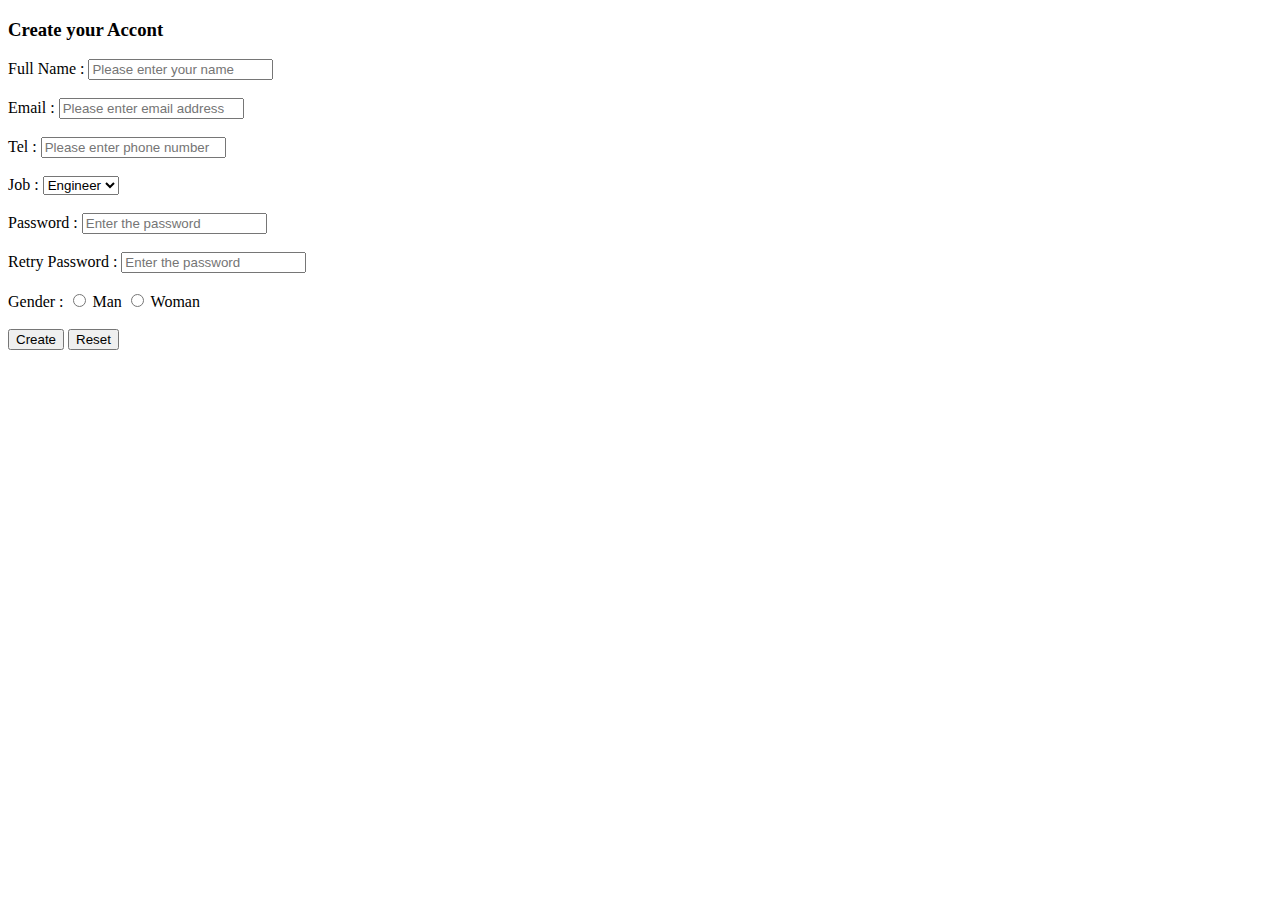
==== Lesson1HomeWork/register.html @ e522fa38 "create register template" ====
<!DOCTYPE html>
<html lang="en">
<head>
    <meta charset="UTF-8">
    <meta http-equiv="X-UA-Compatible" content="IE=edge">
    <meta name="viewport" content="width=device-width, initial-scale=1.0">
    <meta name="author" content="Mehmet Ardıç">
    <meta name="description" content="Sign Up page template">
    <title>Sign Up</title>
</head>
<body>
    <h3>Create your Accont</h3>
    <form action="#" method="post">
        
        <label for="fullName">Full Name : </label>
        <input type="text" id="fullName" name="fullName" placeholder="Please enter your name" required><br><br>
        
        <label for="email">Email : </label>
        <input type="email" id="email" name="email" placeholder="Please enter email address" required><br><br>
        
        <label for="email">Tel : </label>
        <input type="tel" id="tel" name="tel" placeholder="Please enter phone number" required><br><br>

        <label for="job">Job : </label>
        <select name="job" id="job">
            <option value="Engineer">Engineer</option>
            <option value="Doctor">Doctor</option>
            <option value="Soldier">Soldier</option>
        </select><br><br>

        <label for="password">Password : </label>
        <input type="password" name="password" id="password" placeholder="Enter the password" required><br><br>

        <label for="retryPassword">Retry Password : </label>
        <input type="password" name="retryPassword" id="retryPassword" placeholder="Enter the password" required><br><br>
        <div>Gender : 
            <input type="radio" name="gender" id="man" value="man">
            <label for="man">Man</label>
            <input type="radio" name="gender" id="woman" value="woman">
            <label for="woman">Woman</label><br><br>
        </div>
        <input type="submit" value="Create">
        <input type="reset" value="Reset">
    </form>
</body>
</html>
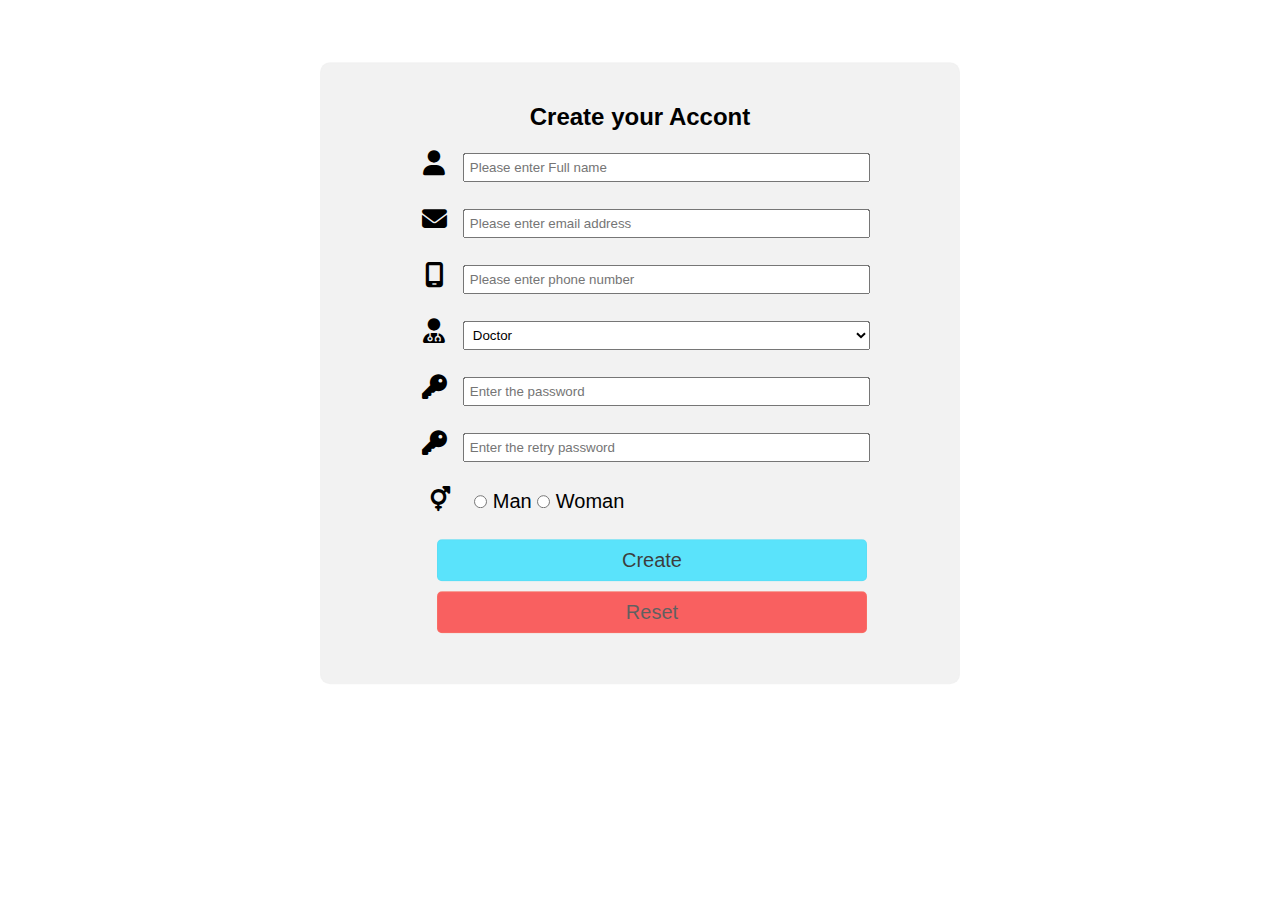
==== commit 3cced0f4: "add css to register" ====
--- a/Lesson1HomeWork/register.html
+++ b/Lesson1HomeWork/register.html
@@ -6,41 +6,55 @@
     <meta name="viewport" content="width=device-width, initial-scale=1.0">
     <meta name="author" content="Mehmet Ardıç">
     <meta name="description" content="Sign Up page template">
+    <link rel="stylesheet" href="./Css/register.css">
+    <link rel="stylesheet" href="https://cdnjs.cloudflare.com/ajax/libs/font-awesome/6.1.1/css/all.min.css" />
     <title>Sign Up</title>
 </head>
 <body>
-    <h3>Create your Accont</h3>
-    <form action="#" method="post">
-        
-        <label for="fullName">Full Name : </label>
-        <input type="text" id="fullName" name="fullName" placeholder="Please enter your name" required><br><br>
-        
-        <label for="email">Email : </label>
-        <input type="email" id="email" name="email" placeholder="Please enter email address" required><br><br>
-        
-        <label for="email">Tel : </label>
-        <input type="tel" id="tel" name="tel" placeholder="Please enter phone number" required><br><br>
+    <div class="container">
+        <h2>Create your Accont</h2>
+        <form action="#" method="post">
+            <div class="input">
+                <label for="fullName"><i class="fa-solid fa-user"></i></label>
+                <input type="text" id="fullName" name="fullName" placeholder="Please enter Full name" required><br><br>
+            </div>
+            <div class="input">
+                <label for="email"><i class="fa-solid fa-envelope"></i></label>
+                <input type="email" id="email" name="email" placeholder="Please enter email address" required><br><br>
+            </div>
+            <div class="input">
+                <label for="email"><i class="fa-solid fa-mobile-screen"></i></label>
+                <input type="tel" id="tel" name="tel" placeholder="Please enter phone number" required><br><br>
+            </div>
+            <div class="input">
+                <label for="job"><i class="fa-solid fa-user-doctor"></i></label>
+                <select name="job" id="job">
+                    <option value="Doctor">Doctor</option>
+                    <option value="Engineer">Engineer</option>
+                    <option value="Soldier">Soldier</option>
+                </select><br><br>
+            </div>
+            <div class="input">
+                <label for="password"><i class="fa-solid fa-key"></i></label>
+                <input type="password" name="password" id="password" placeholder="Enter the password" required><br><br>
+            </div>
+            <div class="input">
+                <label for="retryPassword"><i class="fa-solid fa-key"></i></label>
+                <input type="password" name="retryPassword" id="retryPassword" placeholder="Enter the retry password" required><br><br>
+            </div>
+            
+            <div class="radio">
+                    <i class="fa-solid fa-mars-and-venus"></i>
+                    <input type="radio" name="gender" id="man" value="man">
+                    <label for="man">Man</label>
+                    <input type="radio" name="gender" id="woman" value="woman">
+                    <label for="woman">Woman</label><br><br>
+            </div>
 
-        <label for="job">Job : </label>
-        <select name="job" id="job">
-            <option value="Engineer">Engineer</option>
-            <option value="Doctor">Doctor</option>
-            <option value="Soldier">Soldier</option>
-        </select><br><br>
-
-        <label for="password">Password : </label>
-        <input type="password" name="password" id="password" placeholder="Enter the password" required><br><br>
-
-        <label for="retryPassword">Retry Password : </label>
-        <input type="password" name="retryPassword" id="retryPassword" placeholder="Enter the password" required><br><br>
-        <div>Gender : 
-            <input type="radio" name="gender" id="man" value="man">
-            <label for="man">Man</label>
-            <input type="radio" name="gender" id="woman" value="woman">
-            <label for="woman">Woman</label><br><br>
-        </div>
-        <input type="submit" value="Create">
-        <input type="reset" value="Reset">
-    </form>
+            <input type="submit" value="Create">
+            <input type="reset" value="Reset">
+        </form>
+    </div>
+    
 </body>
 </html>--- a/Lesson1HomeWork/Css/register.css
+++ b/Lesson1HomeWork/Css/register.css
@@ -0,0 +1,81 @@
+*{
+    margin: 0;
+    padding: 0;
+    box-sizing: border-box;
+}
+.container{
+    background-color: #f2f2f2;
+    text-align: center;
+    display: inline-block;
+    width: 50%;
+    transform: translate(50%,10%);
+    border: 1px solid rgba(242, 242, 242, .5);
+    border-radius: 10px;
+    padding: 40px 0;
+    font-family: 'Gill Sans', 'Gill Sans MT', Calibri, 'Trebuchet MS', sans-serif;
+}
+form{
+    margin-top: 20px;
+    display: inline-block;
+    width: 75%;
+}
+.input{
+    width: 100%;
+    line-height: 25px;
+}
+.input i{
+    display: inline-block;
+    width: 10%;
+    font-size: 25px; 
+}
+.input input{
+    display: inline-block;
+    width: 85%;
+    line-height: 25px;
+    padding-left: 5px;
+}
+.input select{
+    width: 85%;
+    padding: 5px 5px;
+}
+.radio{
+    width: 100%;
+    text-align: left;
+    line-height: 25px;
+    padding: 0 25px;
+    font-size: 20px;
+}
+.radio i{
+    display: inline-block;
+    width: 10%;
+    font-size: 25px; 
+}
+input[type="submit"]{
+    opacity: .75;
+    background-color: rgb(40, 223, 255);
+    width: 90%;
+    line-height: 40px;
+    font-size: 20px;
+    margin:0 0 10px 5%;
+    border: 1px solid rgba(45, 196, 223,.25);
+    border-radius: 5px;
+}
+input[type="submit"]:hover{
+    opacity: 1;
+    border: 1px solid rgba(0, 0, 0, .40);
+}
+input[type="reset"]{
+    background-color: rgb(255, 0, 0);
+    opacity: .6;
+    width: 90%;
+    line-height: 40px;
+    font-size: 20px;
+    border: 1px solid rgba(252, 95, 34, 0.25);
+    border-radius: 5px;
+    margin:0 0 10px 5%;
+}
+input[type="reset"]:hover{
+    opacity: 1;
+    border: 1px solid rgba(255, 0, 0, 0.4);
+}
+
